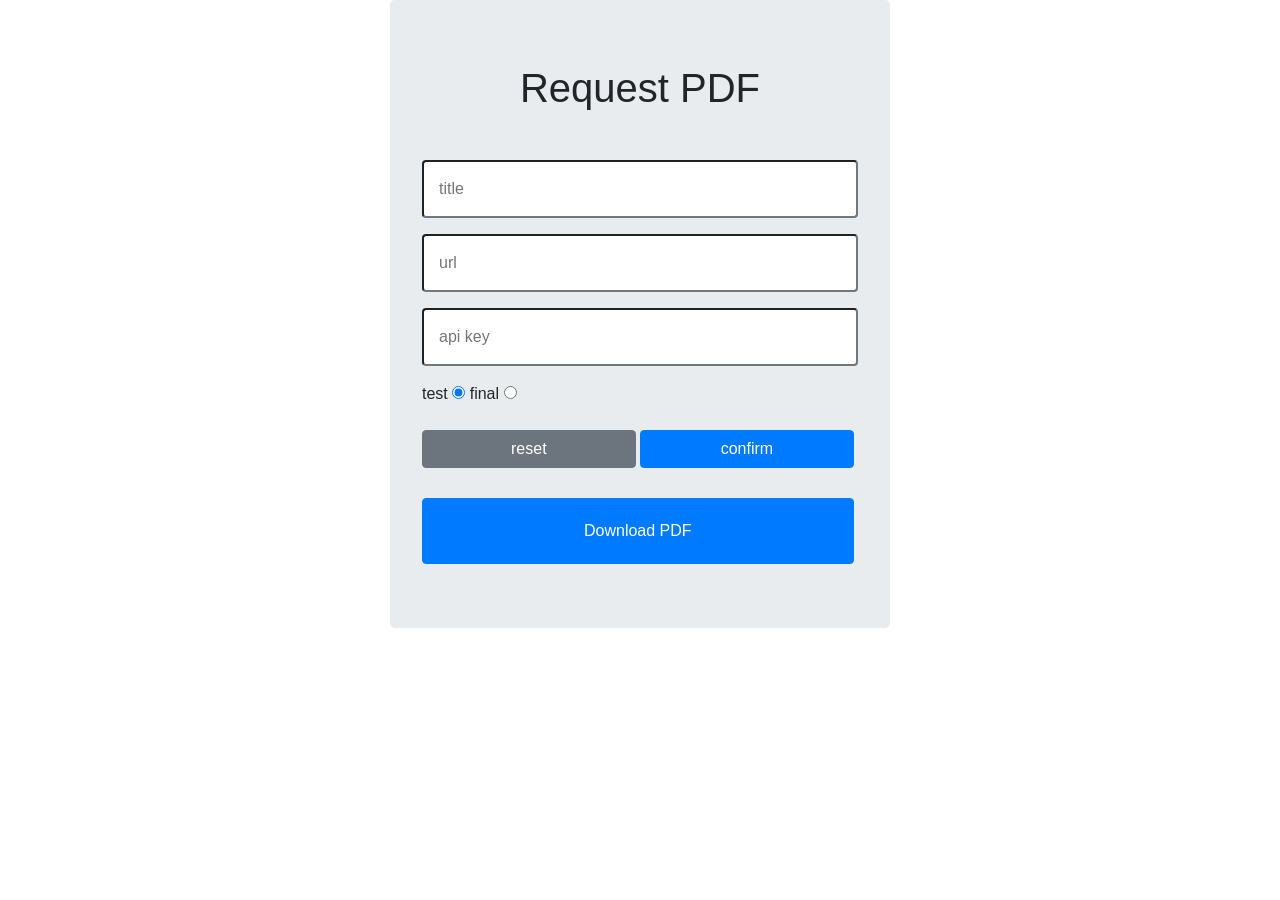
==== public/index.html @ 8298e6b5 "Create public folder" ====
<!DOCTYPE html>
<html lang="en">

<head>
    <meta charset="UTF-8">
    <meta content="width=device-width, initial-scale=1, minimum-scale=1, maximum-scale=1" name="viewport" />
    <title>pdf app</title>
    <link rel="stylesheet" href="https://maxcdn.bootstrapcdn.com/bootstrap/4.0.0-beta.2/css/bootstrap.min.css" integrity="sha384-PsH8R72JQ3SOdhVi3uxftmaW6Vc51MKb0q5P2rRUpPvrszuE4W1povHYgTpBfshb" crossorigin="anonymous">
    <link rel="stylesheet" href="assets/css/custom.css">
    <!--jquery-->
    <script type="text/javascript" src="https://ajax.googleapis.com/ajax/libs/jquery/3.2.1/jquery.min.js"></script>

</head>

<body>
    <div class="container">
        <div class="jumbotron">
            <h1 class="text-center mb-5">Request PDF</h1>
            <div class="row">
                <div class="col-12">
                    <form>
                        <fieldset>
                            <div class="form-group">
                                <input class="input-text" id="title" type="text" placeholder="title">
                            </div>
                            <div class="form-group">
                                <input class="input-text" id="path" type="text" placeholder="url">
                            </div>
                            <div class="form-group">
                                <input class="input-text" id="api_key" type="password" placeholder="api key">
                            </div>
                            <div class="form-group">
                                <label for="test">test</label>
                                <input id="test" type="radio" name="status" checked>
                                <label for="final">final</label>
                                <input id="final" type="radio" name="status">
                            </div>
                            <button class="btn btn-secondary" type="reset">reset</button>
                            <button class="btn btn-primary" id="confirm" type="submit">confirm
                    </form>
                </div>
                <div class="col-12">
                    <input id="pdf-button" class="btn btn-primary" type="button" value="Download PDF"/>
                </div>
            </div>
        </div>
    </div>
    <!--  -->
    <script type="text/javascript" src="assets/app.js"></script>
</body>

</html>
---- public/assets/css/custom.css ----
.jumbotron {
	max-width: 500px;
	margin: 0 auto;
}

form input[type="text"], form input[type="password"] {
	width: 100%;
	border-radius: 4px;
	padding: 15px;
}

form button {
	width: 49%;
	display: inline-block;
}

#pdf-button {
	width: 99%;
	margin-top: 30px;
	padding: 20px 0;
}

#pdf-button[disabled] {
	background-color: lightgray;
	border-color: lightgray;
}
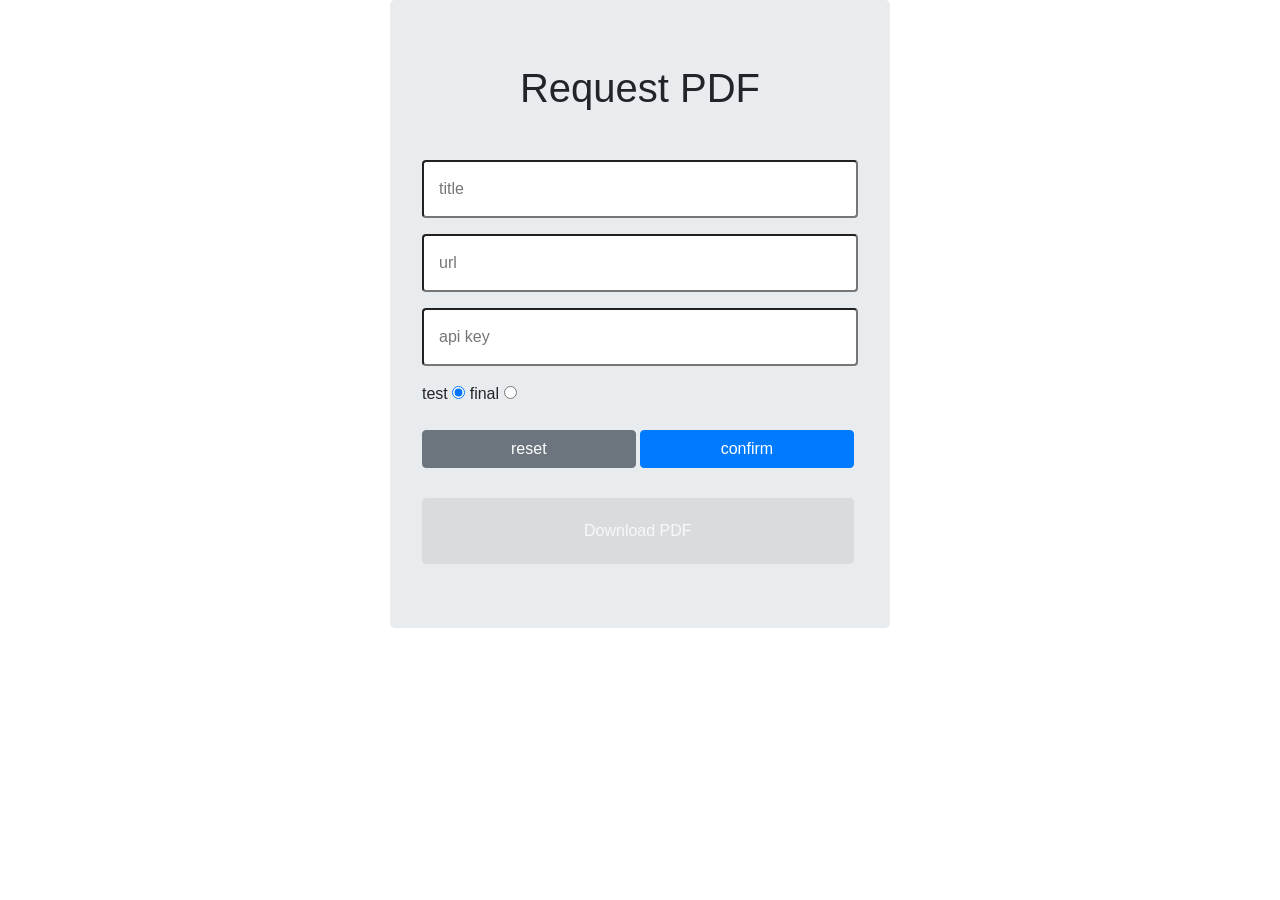
==== commit e621bf3b: "Fixed src url" ====
--- a/public/index.html
+++ b/public/index.html
@@ -4,7 +4,7 @@
 <head>
     <meta charset="UTF-8">
     <meta content="width=device-width, initial-scale=1, minimum-scale=1, maximum-scale=1" name="viewport" />
-    <title>pdf app</title>
+    <title>PDF APP</title>
     <link rel="stylesheet" href="https://maxcdn.bootstrapcdn.com/bootstrap/4.0.0-beta.2/css/bootstrap.min.css" integrity="sha384-PsH8R72JQ3SOdhVi3uxftmaW6Vc51MKb0q5P2rRUpPvrszuE4W1povHYgTpBfshb" crossorigin="anonymous">
     <link rel="stylesheet" href="assets/css/custom.css">
     <!--jquery-->
@@ -46,7 +46,7 @@
         </div>
     </div>
     <!--  -->
-    <script type="text/javascript" src="assets/app.js"></script>
+    <script type="text/javascript" src="assets/js/app.js"></script>
 </body>
 
 </html>
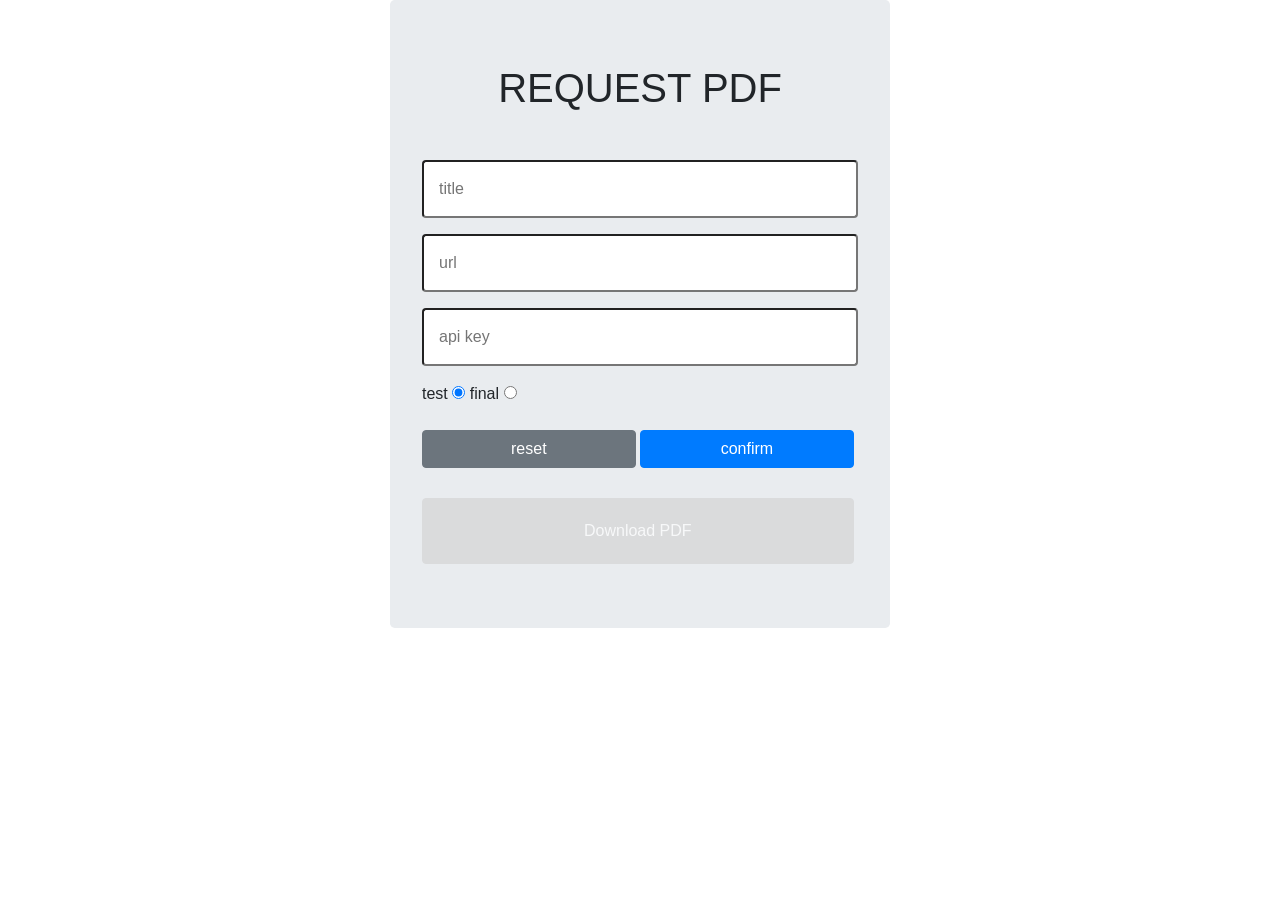
==== commit 52b44422: "Changed title" ====
--- a/public/index.html
+++ b/public/index.html
@@ -15,7 +15,7 @@
 <body>
     <div class="container">
         <div class="jumbotron">
-            <h1 class="text-center mb-5">Request PDF</h1>
+            <h1 class="text-center mb-5">REQUEST PDF</h1>
             <div class="row">
                 <div class="col-12">
                     <form>
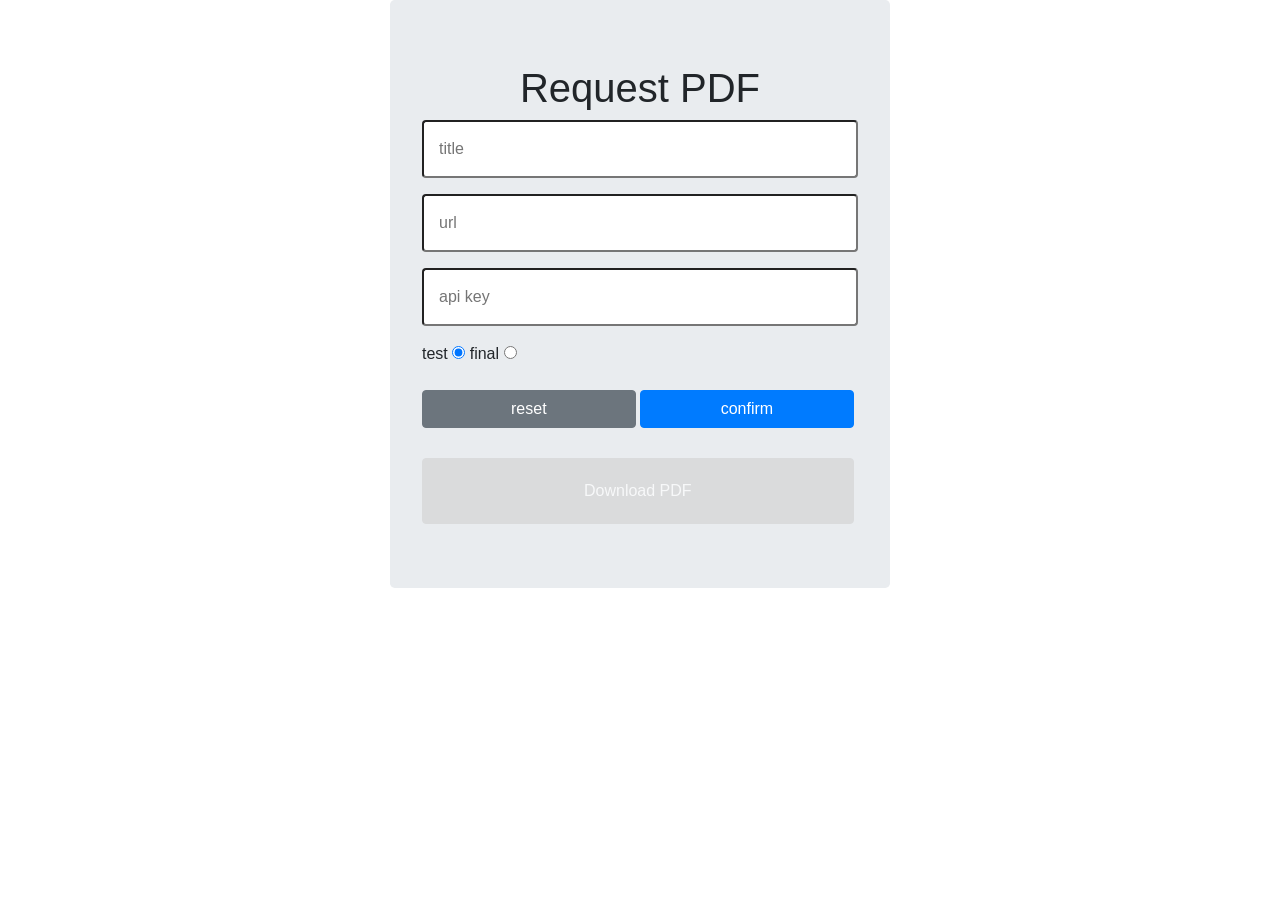
==== commit 9f9fe442: "Updated h1" ====
--- a/public/index.html
+++ b/public/index.html
@@ -15,7 +15,7 @@
 <body>
     <div class="container">
         <div class="jumbotron">
-            <h1 class="text-center mb-5">REQUEST PDF</h1>
+            <h1 class="text-center mb-2">Request PDF</h1>
             <div class="row">
                 <div class="col-12">
                     <form>
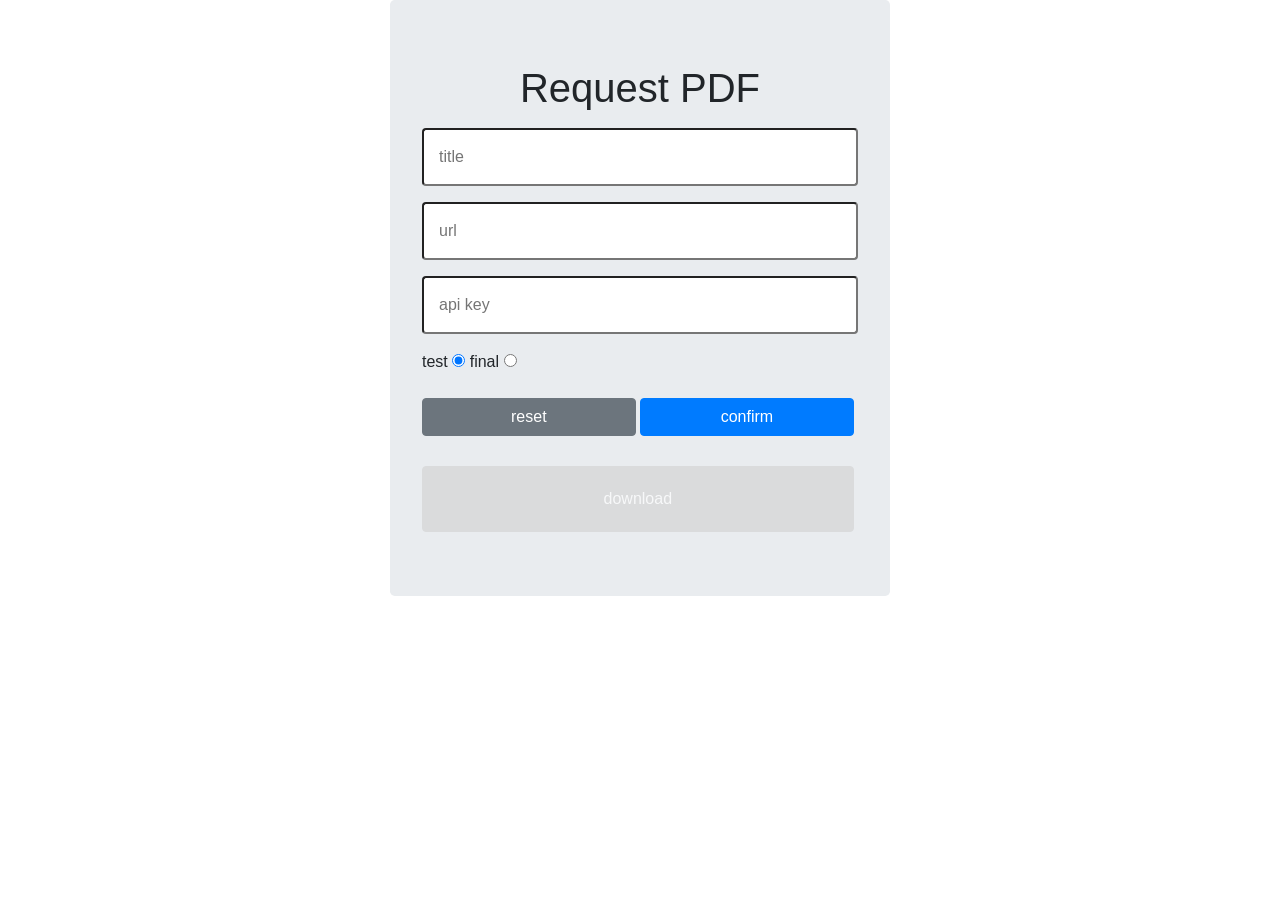
==== commit 124c14c3: "updated app.js" ====
--- a/public/index.html
+++ b/public/index.html
@@ -15,7 +15,7 @@
 <body>
     <div class="container">
         <div class="jumbotron">
-            <h1 class="text-center mb-2">Request PDF</h1>
+            <h1 class="text-center mb-3">Request PDF</h1>
             <div class="row">
                 <div class="col-12">
                     <form>
@@ -40,7 +40,7 @@
                     </form>
                 </div>
                 <div class="col-12">
-                    <input id="pdf-button" class="btn btn-primary" type="button" value="Download PDF"/>
+                    <input id="pdf-button" class="btn btn-primary" type="button" value="download"/>
                 </div>
             </div>
         </div>
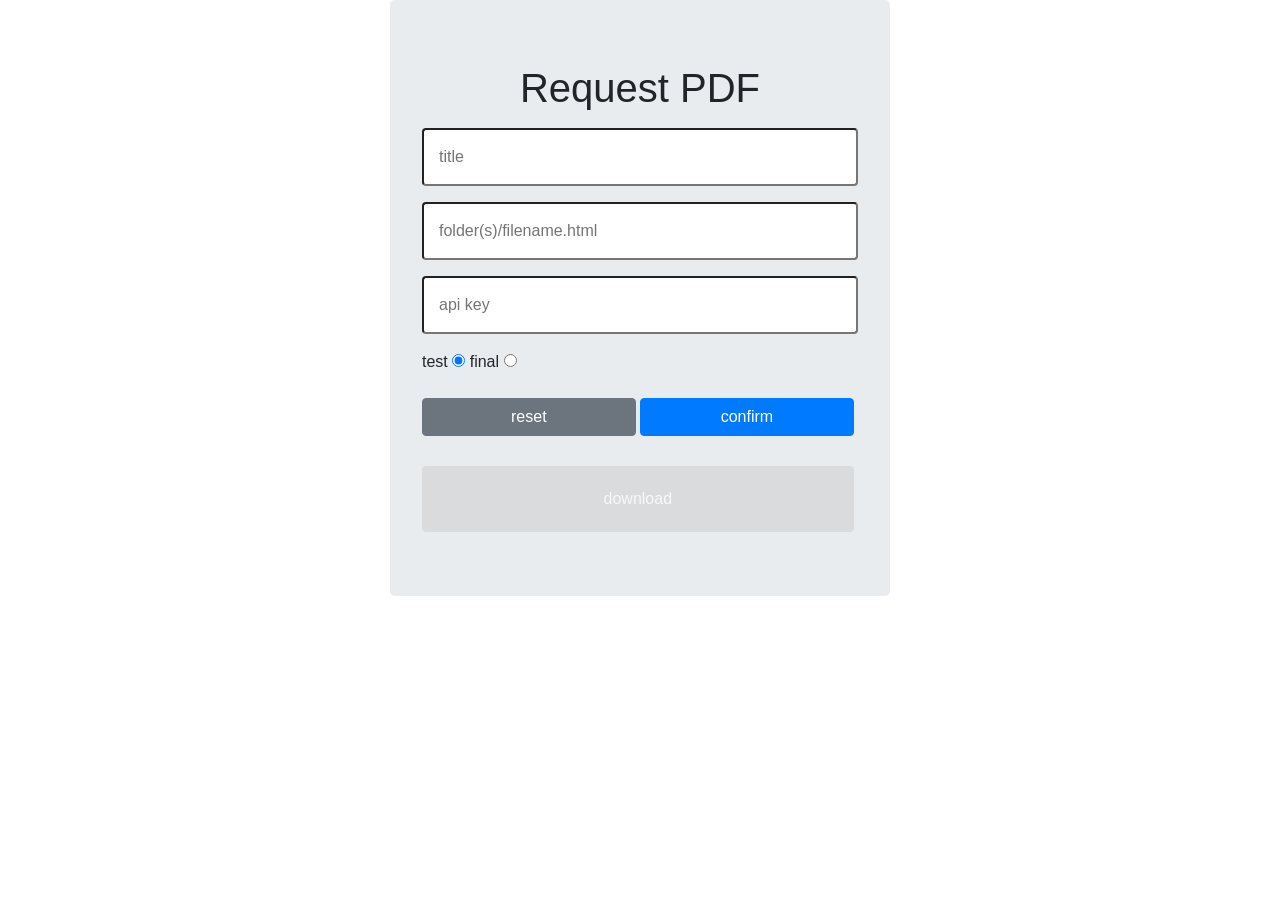
==== commit 5d654e76: "delete logs" ====
--- a/public/index.html
+++ b/public/index.html
@@ -24,7 +24,7 @@
                                 <input class="input-text" id="title" type="text" placeholder="title">
                             </div>
                             <div class="form-group">
-                                <input class="input-text" id="path" type="text" placeholder="url">
+                                <input class="input-text" id="path" type="text" placeholder="folder(s)/filename.html">
                             </div>
                             <div class="form-group">
                                 <input class="input-text" id="api_key" type="password" placeholder="api key">
